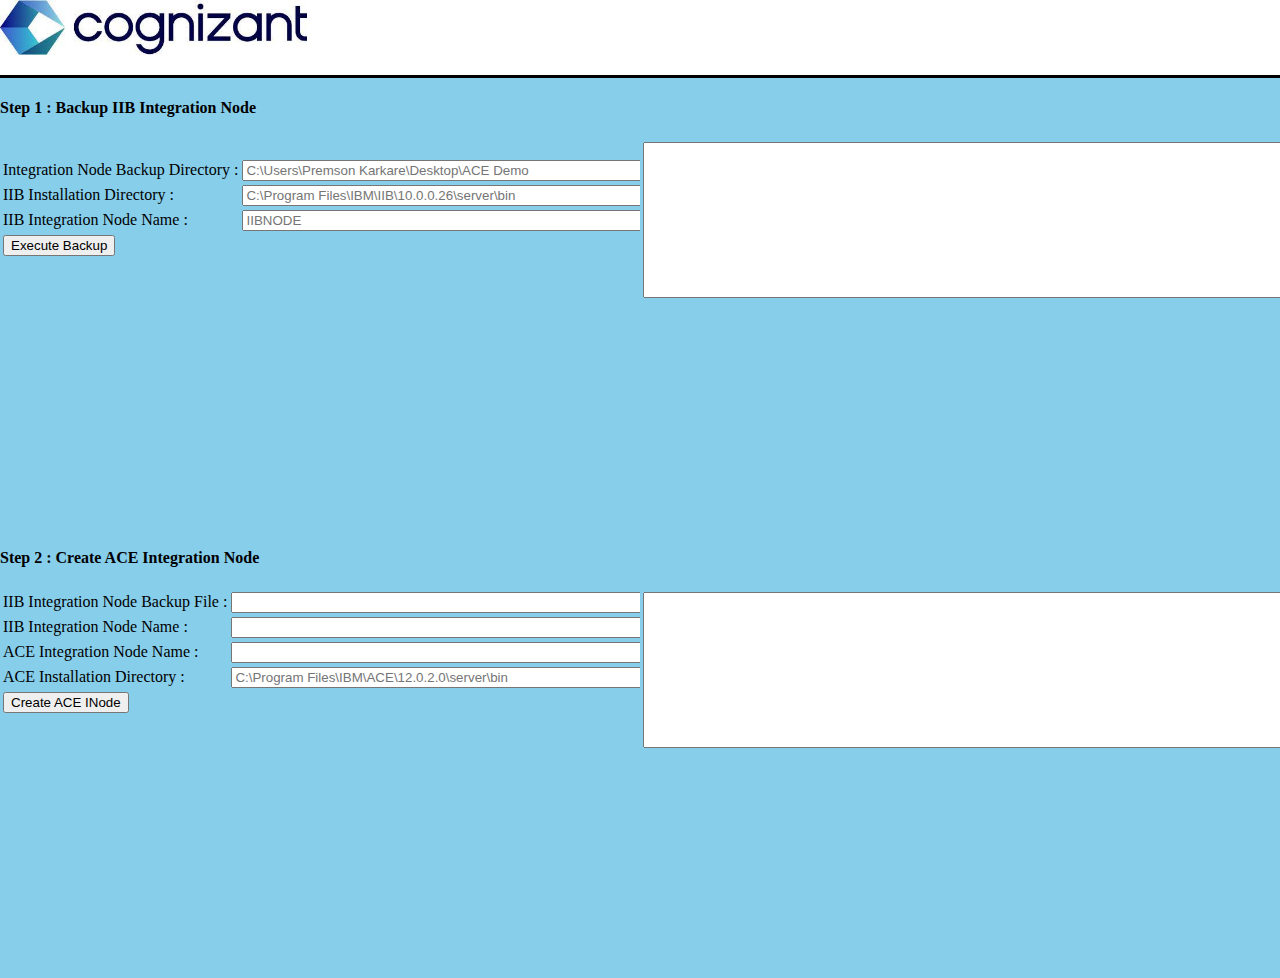
==== templates/index-copy.htm @ 2d886e6f "first commit" ====
<!DOCTYPE html>
<html lang="en">

<head>
    <!-- Required meta tags -->
    <meta charset="utf-8">
    <meta name="viewport" content="width=device-width, initial-scale=1, shrink-to-fit=no">
    <title>IIB ACE Server</title>

    <!-- Bootstrap CSS -->
    <link rel="stylesheet" href="https://maxcdn.bootstrapcdn.com/bootstrap/4.0.0-beta/css/bootstrap.min.css"
        integrity="sha384-/Y6pD6FV/Vv2HJnA6t+vslU6fwYXjCFtcEpHbNJ0lyAFsXTsjBbfaDjzALeQsN6M" crossorigin="anonymous">

    <link rel="stylesheet" href="/static/css/style.css">
</head>

<body>
    <div class="header">
        <img src="/static/cts.png" height="55px">
    </div>

    <script src="https://code.jquery.com/jquery-3.5.1.min.js"></script>
    <script>
        $(document).ready(function () {
            $("#ace_inode_button").click(function () {

                var form2_iib_backup_name_path;
                var form2_iib_node_name;
                var form2_ace_node_name;
                var form2_ace_installed_path;


                form2_iib_backup_name_path = $("#form2_iib_backup_name_path").val();
                form2_iib_node_name = $("#form2_iib_node_name").val();

                if ($("#form2_ace_node_name").val().trim().length === 0) {
                    form2_ace_node_name = "ACENODE";
                } else {
                    form2_ace_node_name = $("#form2_ace_node_name").val();
                }

                if ($("#form2_ace_installed_path").val().trim().length === 0) {
                    form2_ace_installed_path = "C:\\Program Files\\IBM\\ACE\\12.0.2.0\\server\\bin";
                } else {
                    form2_ace_installed_path = $("#form2_ace_installed_path").val();
                }

                var arr = {
                    "iibBackUpNamePath": form2_iib_backup_name_path, "iibNodeName": form2_iib_node_name,
                    "aceNodeName": form2_ace_node_name, "aceInstalledPath": form2_ace_installed_path
                };

                var ws = new WebSocket("ws://localhost:8080/websocket-ace-inode");

                ws.onopen = () => ws.send(JSON.stringify(arr));
                ws.onmessage = function (e) {
                    $("#ace_inode_message").append(e.data + "\n");
                };

            });

            $("#iib_inode_button").click(function () {
                // alert($("#form1_iib_backup_path").val())

                var form1_iib_backup_path;
                var form1_iib_installed_path;
                var form1_iib_node_name;

                if ($("#form1_iib_backup_path").val().trim().length === 0) {
                    form1_iib_backup_path = "C:\\Users\\Premson Karkare\\Desktop\\ACE Demo";
                } else {
                    form1_iib_backup_path = $("#form1_iib_backup_path").val();
                }

                if ($("#form1_iib_installed_path").val().trim().length === 0) {
                    form1_iib_installed_path = "C:\\Program Files\\IBM\\IIB\\10.0.0.26\\server\\bin";
                } else {
                    form1_iib_installed_path = $("#form1_iib_installed_path").val();
                }

                if ($("#form1_iib_node_name").val().trim().length === 0) {
                    form1_iib_node_name = "IIBNODE";
                } else {
                    form1_iib_node_name = $("#form1_iib_node_name").val();
                }

                var arr = {
                    "iibBackUpPath": form1_iib_backup_path, "iibInstalledPath": form1_iib_installed_path,
                    "iibNodeName": form1_iib_node_name
                };

                var ws = new WebSocket("ws://localhost:8080/websocket-iib-inode");

                ws.onopen = () => ws.send(JSON.stringify(arr));
                ws.onmessage = function (e) {
                    $("#iib_inode_message").append(e.data + "\n");
                };
            });

        });
    </script>

    <!-- <div id="iib_inode"> -->
    <div id="iib_inode" class="dataWrapper">
        <!-- <h3>Backup IIB Integration Node</h3> -->
        <h4>Step 1 : Backup IIB Integration Node</h4>
        <div id="div1">
            <table>
                <tr>
                    <td>Integration Node Backup Directory :</td>
                    <td><input type="text" id="form1_iib_backup_path" name="form1_iib_backup_path"
                            placeholder="C:\Users\Premson Karkare\Desktop\ACE Demo" style="width: 250%"></td>
                </tr>
                <tr>
                    <td>IIB Installation Directory :</td>
                    <td><input type="text" id="form1_iib_installed_path"
                            placeholder="C:\Program Files\IBM\IIB\10.0.0.26\server\bin" style="width: 250%"></td>
                </tr>
                <tr>
                    <td>IIB Integration Node Name :</td>
                    <td><input type="text" id="form1_iib_node_name" placeholder="IIBNODE" style="width: 250%"></td>
                </tr>
                </tr></tr></tr>
                <tr>
                    <br>
                    <td colspan="2" style="text-align:left"><button type="button" id="iib_inode_button">Execute Backup</button></td>
                </tr>

            </table>

        </div>

        <div id="div2">
            <table>
                <tr>
                    <td colspan="2"><textarea id="iib_inode_message" rows="10" cols="100"
                            readonly></textarea></textarea>
                    </td>
                </tr>
            </table>
        </div>

    </div>
    <!-- </div> -->

    <div id="ace_inode" class="dataWrapper">
        <h4>Step 2 : Create ACE Integration Node</h4>

        <div id="div3">
            <table>
                <tr>
                    <td>IIB Integration Node Backup File :</td>
                    <td><input type="text" id="form2_iib_backup_name_path" style="width: 250%"></td>
                </tr>
                <tr>
                    <td>IIB Integration Node Name :</td>
                    <td><input type="text" id="form2_iib_node_name" style="width: 250%"></td>
                </tr>
                <tr>
                    <td>ACE Integration Node Name :</td>
                    <td><input type="text" id="form2_ace_node_name" style="width: 250%"></td>
                </tr>
                <tr>
                    <td>ACE Installation Directory :</td>
                    <td><input type="text" id="form2_ace_installed_path"
                            placeholder="C:\Program Files\IBM\ACE\12.0.2.0\server\bin" style="width: 250%"></td>
                </tr>
                </tr></tr></tr>
                <tr>
                    <td colspan="2" style="text-align:left"><button type="button" id="ace_inode_button">Create ACE
                            INode</button></td>
                </tr>

            </table>

        </div>

        <div id="div4">
            <table>
                <tr>
                    <td colspan="2"><textarea id="ace_inode_message" rows="10" cols="100" readonly></textarea></td>
                </tr>
            </table>
        </div>

    </div>

</body>

<!-- Optional JavaScript -->
<!-- jQuery first, then Popper.js, then Bootstrap JS -->
<script src="https://code.jquery.com/jquery-3.2.1.slim.min.js"
    integrity="sha384-KJ3o2DKtIkvYIK3UENzmM7KCkRr/rE9/Qpg6aAZGJwFDMVNA/GpGFF93hXpG5KkN"
    crossorigin="anonymous"></script>
<script src="https://cdnjs.cloudflare.com/ajax/libs/popper.js/1.11.0/umd/popper.min.js"
    integrity="sha384-b/U6ypiBEHpOf/4+1nzFpr53nxSS+GLCkfwBdFNTxtclqqenISfwAzpKaMNFNmj4"
    crossorigin="anonymous"></script>
<script src="https://maxcdn.bootstrapcdn.com/bootstrap/4.0.0-beta/js/bootstrap.min.js"
    integrity="sha384-h0AbiXch4ZDo7tp9hKZ4TsHbi047NrKGLO3SEJAg45jXxnGIfYzk4Si90RDIqNm1"
    crossorigin="anonymous"></script>

</html>
---- static/css/style.css ----
body {
    background-color: #71bce3ee;
}

.header {
    height: 75px;
    width: 100%;
    background-color: white;
    border-bottom: 3px solid;
}

.dataWrapper {
    width: 100%;
}

.align_center {
    text-align: center;
    float: top;
}

html,
body {
  height: 100%;
  padding: 0;
  margin: 0;
  background: skyblue;
}

div {
  width: 50%;
  height: 50%;
  float: left;
  background: skyblue;
}

#div1 {
  background: skyblue;
  float: left;
}

#div2 {
  background: skyblue;
  float: right;
}

#div3 {
  background: skyblue;
  float: left;
}

#div4 {
  background: skyblue;
  float: right;
}

#inputwidth{
   width: 200%;
}
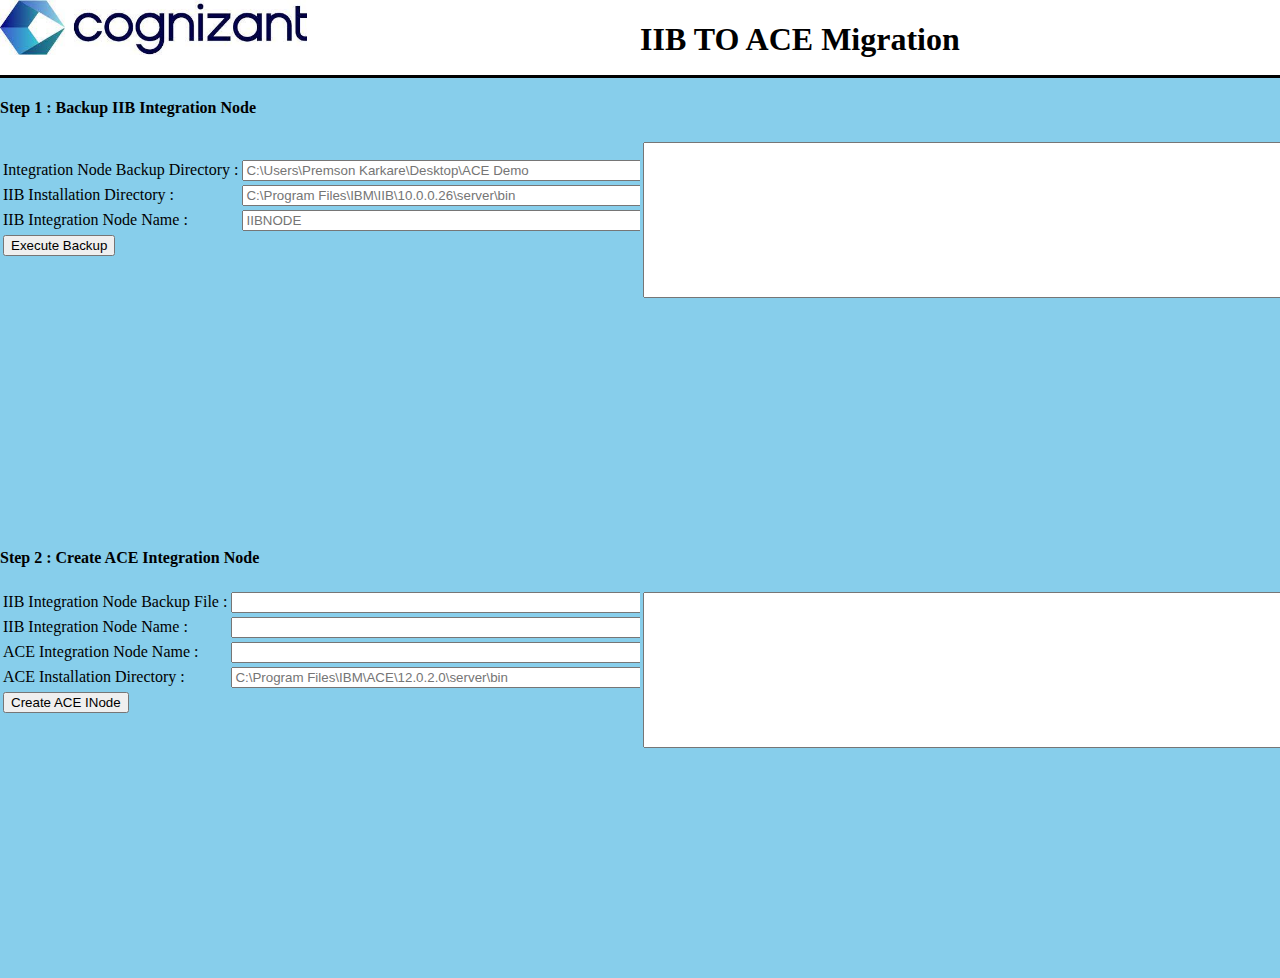
==== commit f583572c: "updated files" ====
--- a/templates/index-copy.htm
+++ b/templates/index-copy.htm
@@ -16,7 +16,8 @@
 
 <body>
     <div class="header">
-        <img src="/static/cts.png" height="55px">
+        <div id="div6"><img src="/static/cts.png" height="55px"></div>
+        <div id = "div5"><h1>IIB TO ACE Migration</h1></div>
     </div>
 
     <script src="https://code.jquery.com/jquery-3.5.1.min.js"></script>
--- a/static/css/style.css
+++ b/static/css/style.css
@@ -56,4 +56,14 @@
 #inputwidth{
    width: 200%;
 }
+
+#div5 {
+  float: right;
+  background-color: white;
+}
+
+#div6 {
+  float: left;
+  background-color: white;
+}
   